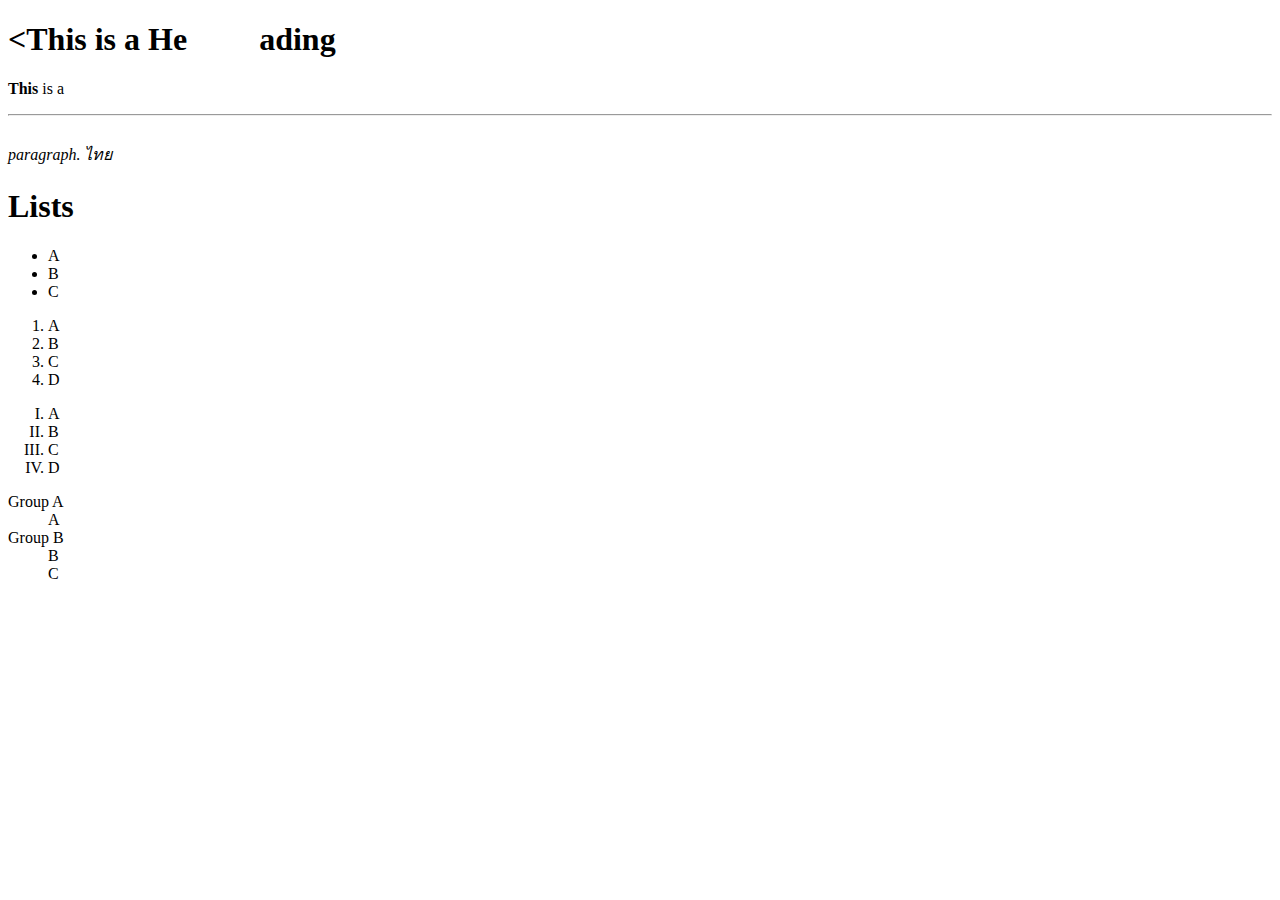
==== index.html @ 0f22d7bf "Create index.html" ====
<!DOCTYPE html>
<html>
    <head>
        <title>Page Title</title>
        <meta charset="utf-8" />
    </head>
    <body>
        <h1>&lt;This is a He&emsp;&nbsp;
            &nbsp;&nbsp;&nbsp;ading</h1>
        <p><b>This</b> is a 
            <br><hr /><br />
            <i>paragraph. ไทย</i>
        </p>
        <h1>Lists</h1>
        <ul>
            <li>A</li>
            <li>B</li>
            <li>C</li>
        </ul>
        <ol type="1" >
            <li>A</li>
            <li>B</li>
            <li>C</li>
            <li>D</li>
        </ol>
        <ol type="I" >
            <li>A</li>
            <li>B</li>
            <li>C</li>
            <li>D</li>
        </ol>
        <dl>
            <dt> Group A</dt>
            <dd>A</dd>
            <dt> Group B</dt>
            <dd>B</dd>
            <dd>C</dd>
        </dl>
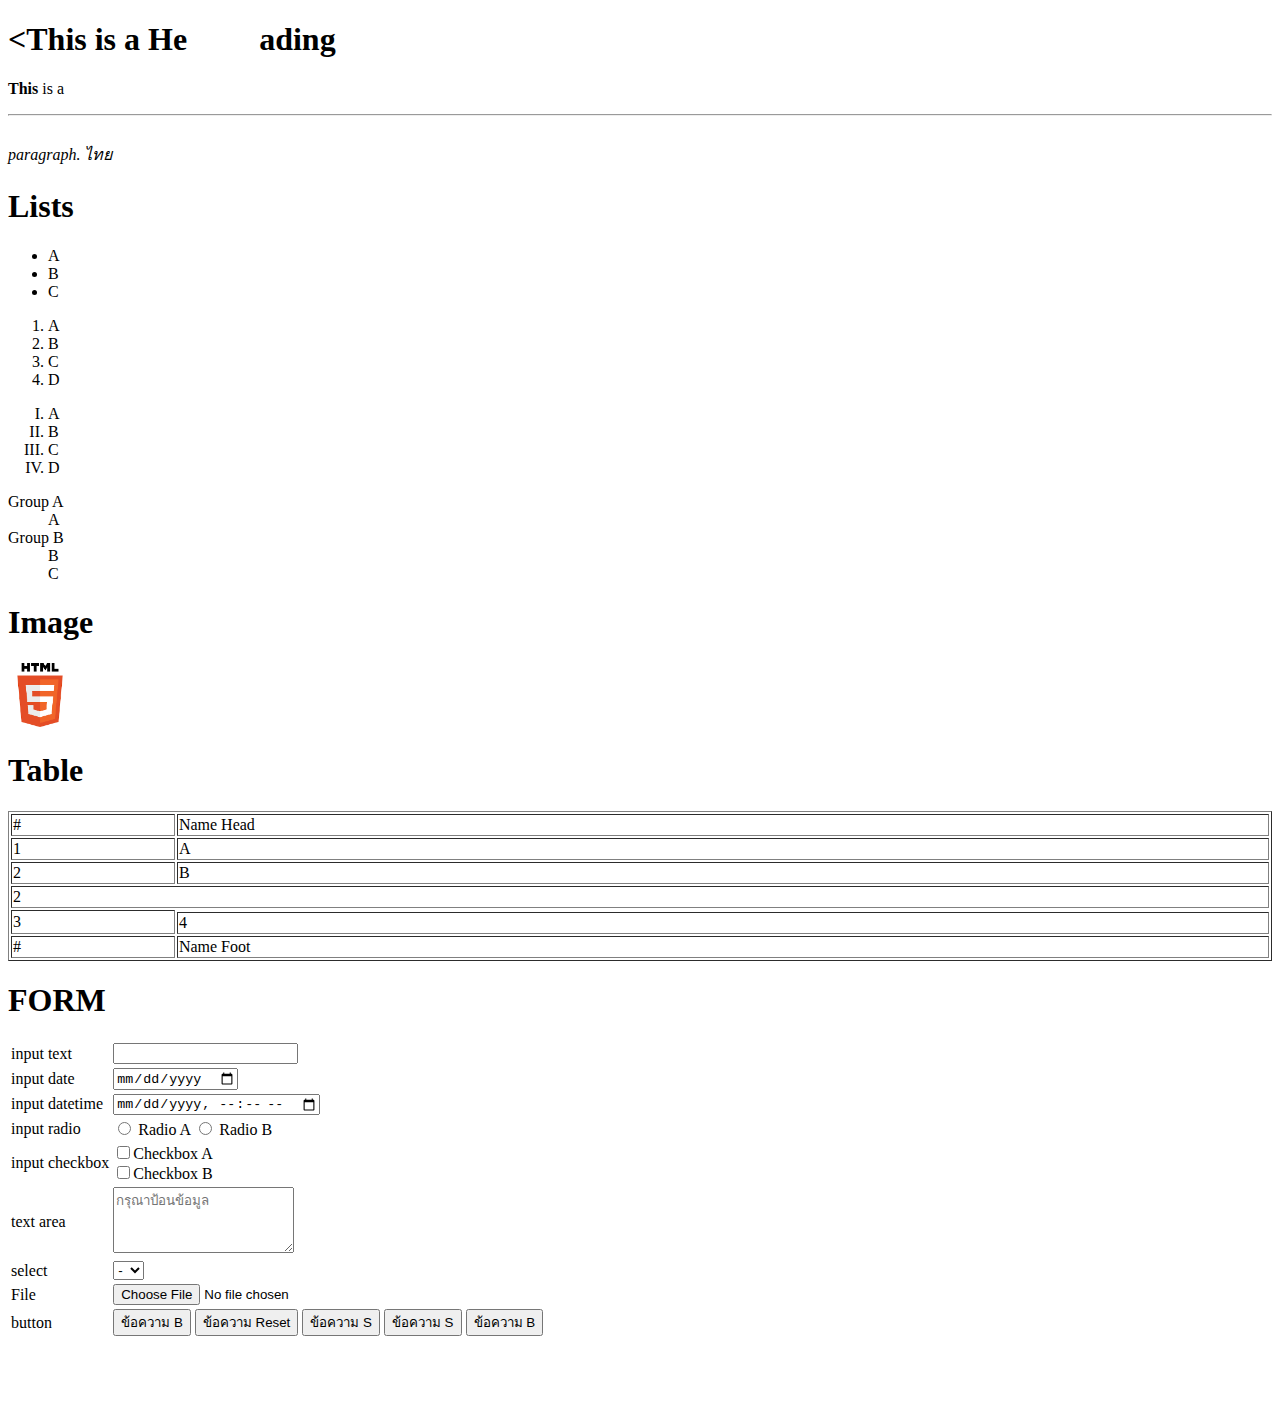
==== commit a22ee879: "Update index.html" ====
--- a/index.html
+++ b/index.html
@@ -35,4 +35,134 @@
             <dt> Group B</dt>
             <dd>B</dd>
             <dd>C</dd>
-        </dl>+        </dl>
+        <h1>Image</h1>
+        <img width="64px" src="[data-uri]" />
+        
+        <h1>Table</h1>
+        <table width="100%" border="1">
+            <thead>
+                <tr>
+                    <td>#</td>
+                    <td>Name Head</td>
+                </tr>
+            </thead>
+            <tfoot>
+                <tr>
+                    <td>#</td>
+                    <td>Name Foot</td>
+                </tr>
+            </tfoot>
+            <tbody>
+                <tr>
+                    <td>1</td>
+                    <td>A</td>
+                </tr>
+                <tr>
+                    <td>2</td>
+                    <td>B</td>
+                </tr>
+                <tr>
+                    <td colspan="2">
+                        2
+                    </td>
+                </tr>
+                <tr>
+                    <td rowspan="2"
+                    >
+                       3
+                    </td>
+                </tr>
+                <tr>
+                    <td>
+                       4
+                    </td>
+                </tr>
+            </tbody>
+        </table>
+        <h1>FORM</h1>
+        <form action="#">
+            <table>
+                <tr>
+                    <td>input text</td>
+                    <td><input type="text"/></td>
+                </tr>
+                <tr>
+                    <td>input date</td>
+                    <td><input type="date" /></td>
+                </tr>
+                <tr>
+                    <td>input datetime</td>
+                    <td>
+                        <input type="datetime-local" />
+                    </td>
+                </tr>
+                <tr>
+                    <td>input radio</td>
+                    <td>
+                        <input id="radio_a"
+                               type="radio" 
+                               name="same_radio"/>
+                        <label for="radio_a">Radio A</label>
+                        <input id="radio_b"
+                                type="radio" 
+                                name="same_radio" />
+                        <label for="radio_b">Radio B</label>
+                    </td>
+                </tr>
+                <tr>
+                    <td>input checkbox</td>
+                    <td>
+                        <input type="checkbox"
+                              name="my_checkbox">Checkbox A
+                        <br>
+                        <input type="checkbox"
+                              name="my_checkbox">Checkbox B
+                    </td>
+                </tr>
+                <tr>
+                    <td>text area</td>
+                    <td><textarea rows="4" 
+                    placeholder="กรุณาป้อนข้อมูล"></textarea>
+                    </td>
+                </tr>
+                <tr>
+                    <td>
+                        select
+                    </td>
+                    <td>
+                        <select>
+                            <option 
+                            value=""
+                            disabled 
+                            selected>-</option>
+                            <option>A</option>
+                            <option>B</option>
+                        </select>
+                    </td>
+                </tr>
+                <tr>
+                    <td>
+                        File
+                    </td>
+                    <td><input type="file"></td>
+                </tr>
+                <tr>
+                    <td>
+                        button
+                    </td>
+                    <td>
+                        <input type="button" 
+                                value="ข้อความ B">
+                        <input type="reset" 
+                                value="ข้อความ Reset">
+                        <input type="submit" value="ข้อความ S">
+                        <button type="submit">ข้อความ S</button>
+                        <button type="button">ข้อความ B</button>
+                    </td>
+                </tr>
+            </table>
+            <br><br><br>
+        </form>
+    </body>
+</html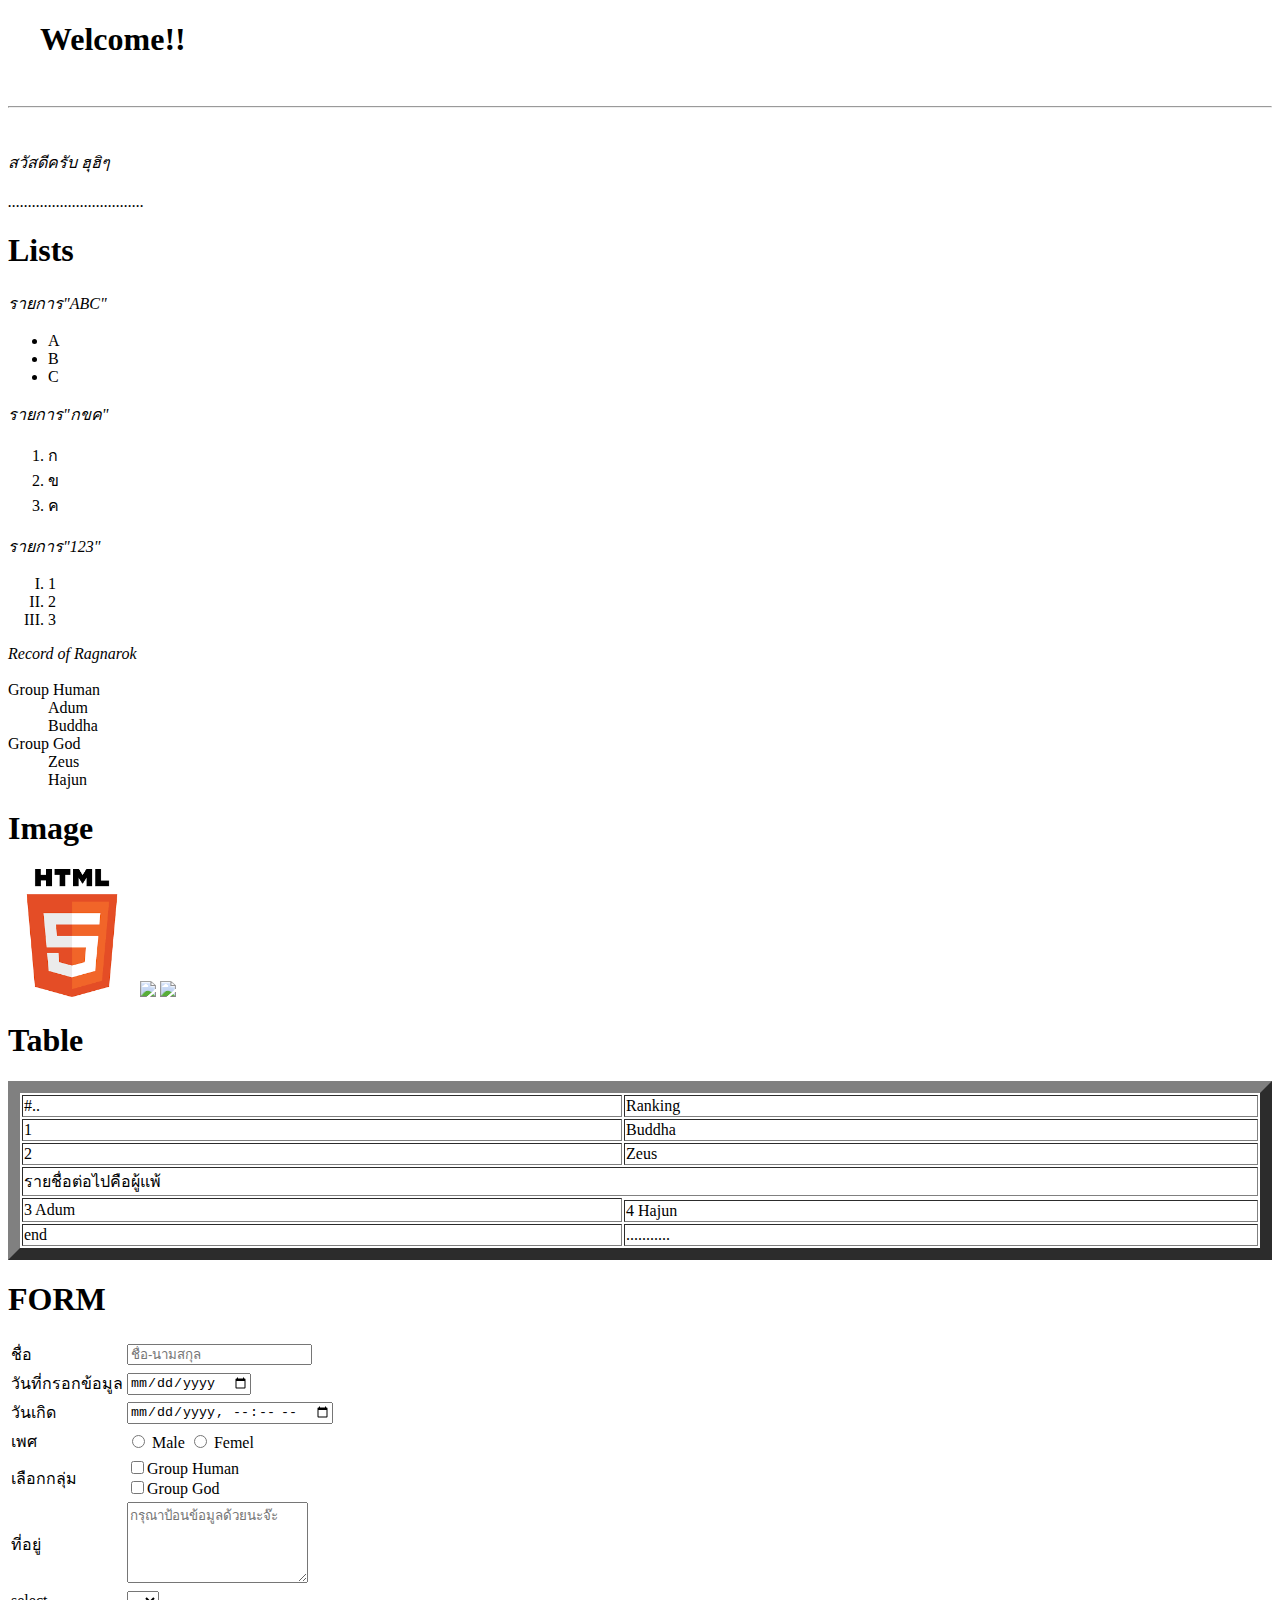
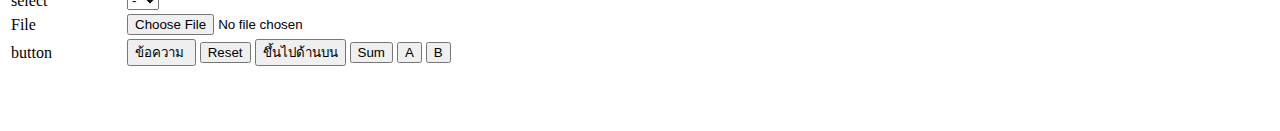
==== commit e26761a1: "Update index.html" ====
--- a/index.html
+++ b/index.html
@@ -5,77 +5,83 @@
         <meta charset="utf-8" />
     </head>
     <body>
-        <h1>&lt;This is a He&emsp;&nbsp;
-            &nbsp;&nbsp;&nbsp;ading</h1>
-        <p><b>This</b> is a 
-            <br><hr /><br />
-            <i>paragraph. ไทย</i>
+        <h1>&emsp;Welcome!! </h1>
+         <br><hr /><br />
+        <p><i>สวัสดีครับ ฮุฮิๆ</i>  
+            <br> <br />
+            <i>..................................</i>
         </p>
-        <h1>Lists</h1>
+        <h1>Lists </h1>
+        <i>รายการ"ABC"</i>
         <ul>
             <li>A</li>
             <li>B</li>
             <li>C</li>
         </ul>
+        <i>รายการ"กขค"</i>
         <ol type="1" >
-            <li>A</li>
-            <li>B</li>
-            <li>C</li>
-            <li>D</li>
+            <li>ก</li>
+            <li>ข</li>
+            <li>ค</li>
         </ol>
+        <i>รายการ"123"</i>
         <ol type="I" >
-            <li>A</li>
-            <li>B</li>
-            <li>C</li>
-            <li>D</li>
+            <li>1</li>
+            <li>2</li>
+            <li>3</li>
         </ol>
         <dl>
-            <dt> Group A</dt>
-            <dd>A</dd>
-            <dt> Group B</dt>
-            <dd>B</dd>
-            <dd>C</dd>
+            <i>Record of Ragnarok</i>
+            <br> </br>
+            <dt> Group Human</dt>
+            <dd>Adum</dd>
+            <dd>Buddha</dd>
+            <dt> Group God</dt>
+            <dd>Zeus</dd>
+            <dd>Hajun</dd>
         </dl>
-        <h1>Image</h1>
-        <img width="64px" src="[data-uri]" />
-        
+        <h1>Image </h1>
+        <img width="128px" src="[data-uri]" />
+        <img src = "[data-uri].google.com/url?sa=i&url=https%3A%2F%2Fwww.canva.com%2Fdesktop-wallpapers%2Ftemplates%2F&psig=AOvVaw1MYRHgw70wcRkrNxlwy8wq&ust=1701703461267000&source=images&cd=vfe&opi=89978449&ved=0CBIQjRxqFwoTCLjf9MXJ84IDFQAAAAAdAAAAABAD">
+        <img src="https://www.google.com/url?sa=i&url=https%3A%2F%2Fth.pngtree.com%2Ffree-picture&psig=AOvVaw2NoEiNVLk41e9y-Uxcr6WU&ust=1701707099735000&source=images&cd=vfe&opi=89978449&ved=0CBIQjRxqFwoTCJip_I3X84IDFQAAAAAdAAAAABAH">
+
         <h1>Table</h1>
-        <table width="100%" border="1">
+        <table width="100%" border="12">
             <thead>
                 <tr>
-                    <td>#</td>
-                    <td>Name Head</td>
+                    <td>#..</td>
+                    <td>Ranking</td>
                 </tr>
             </thead>
             <tfoot>
                 <tr>
-                    <td>#</td>
-                    <td>Name Foot</td>
+                    <td>end</td>
+                    <td>...........</td>
                 </tr>
             </tfoot>
             <tbody>
                 <tr>
                     <td>1</td>
-                    <td>A</td>
+                    <td>Buddha</td>
                 </tr>
                 <tr>
                     <td>2</td>
-                    <td>B</td>
+                    <td>Zeus</td>
                 </tr>
                 <tr>
                     <td colspan="2">
-                        2
+                        รายชื่อต่อไปคือผู้แพ้
                     </td>
                 </tr>
                 <tr>
                     <td rowspan="2"
                     >
-                       3
+                       3 Adum
                     </td>
                 </tr>
                 <tr>
                     <td>
-                       4
+                       4 Hajun
                     </td>
                 </tr>
             </tbody>
@@ -84,46 +90,48 @@
         <form action="#">
             <table>
                 <tr>
-                    <td>input text</td>
-                    <td><input type="text"/></td>
+                    <td>ชื่อ</td>
+                    <td><input type="text"placeholder="ชื่อ-นามสกุล"/></td>
+                    
+                    
                 </tr>
                 <tr>
-                    <td>input date</td>
+                    <td>วันที่กรอกข้อมูล</td>
                     <td><input type="date" /></td>
                 </tr>
                 <tr>
-                    <td>input datetime</td>
+                    <td>วันเกิด</td>
                     <td>
                         <input type="datetime-local" />
                     </td>
                 </tr>
                 <tr>
-                    <td>input radio</td>
+                    <td>เพศ</td>
                     <td>
-                        <input id="radio_a"
+                        <input id="Male_A"
                                type="radio" 
                                name="same_radio"/>
-                        <label for="radio_a">Radio A</label>
-                        <input id="radio_b"
+                        <label for="Male_A">Male</label>
+                        <input id="Femal_B"
                                 type="radio" 
                                 name="same_radio" />
-                        <label for="radio_b">Radio B</label>
+                        <label for="Femal_B">Femel</label>
                     </td>
                 </tr>
                 <tr>
-                    <td>input checkbox</td>
+                    <td>เลือกกลุ่ม</td>
                     <td>
                         <input type="checkbox"
-                              name="my_checkbox">Checkbox A
+                              name="my_checkbox">Group Human
                         <br>
                         <input type="checkbox"
-                              name="my_checkbox">Checkbox B
+                              name="my_checkbox">Group God
                     </td>
                 </tr>
                 <tr>
-                    <td>text area</td>
-                    <td><textarea rows="4" 
-                    placeholder="กรุณาป้อนข้อมูล"></textarea>
+                    <td>ที่อยู่</td>
+                    <td><textarea rows="5" 
+                    placeholder="กรุณาป้อนข้อมูลด้วยนะจ๊ะ"></textarea>
                     </td>
                 </tr>
                 <tr>
@@ -138,6 +146,8 @@
                             selected>-</option>
                             <option>A</option>
                             <option>B</option>
+                            <option>C</option>
+                            <option>D</option>
                         </select>
                     </td>
                 </tr>
@@ -153,12 +163,13 @@
                     </td>
                     <td>
                         <input type="button" 
-                                value="ข้อความ B">
+                                value="ข้อความ ">
                         <input type="reset" 
-                                value="ข้อความ Reset">
-                        <input type="submit" value="ข้อความ S">
-                        <button type="submit">ข้อความ S</button>
-                        <button type="button">ข้อความ B</button>
+                                value="Reset">
+                        <input type="submit" value="ขึ้นไปด้านบน">
+                        <button type="submit">Sum</button>
+                        <button type="button">A</button>
+                        <button type="button">B</button>
                     </td>
                 </tr>
             </table>
